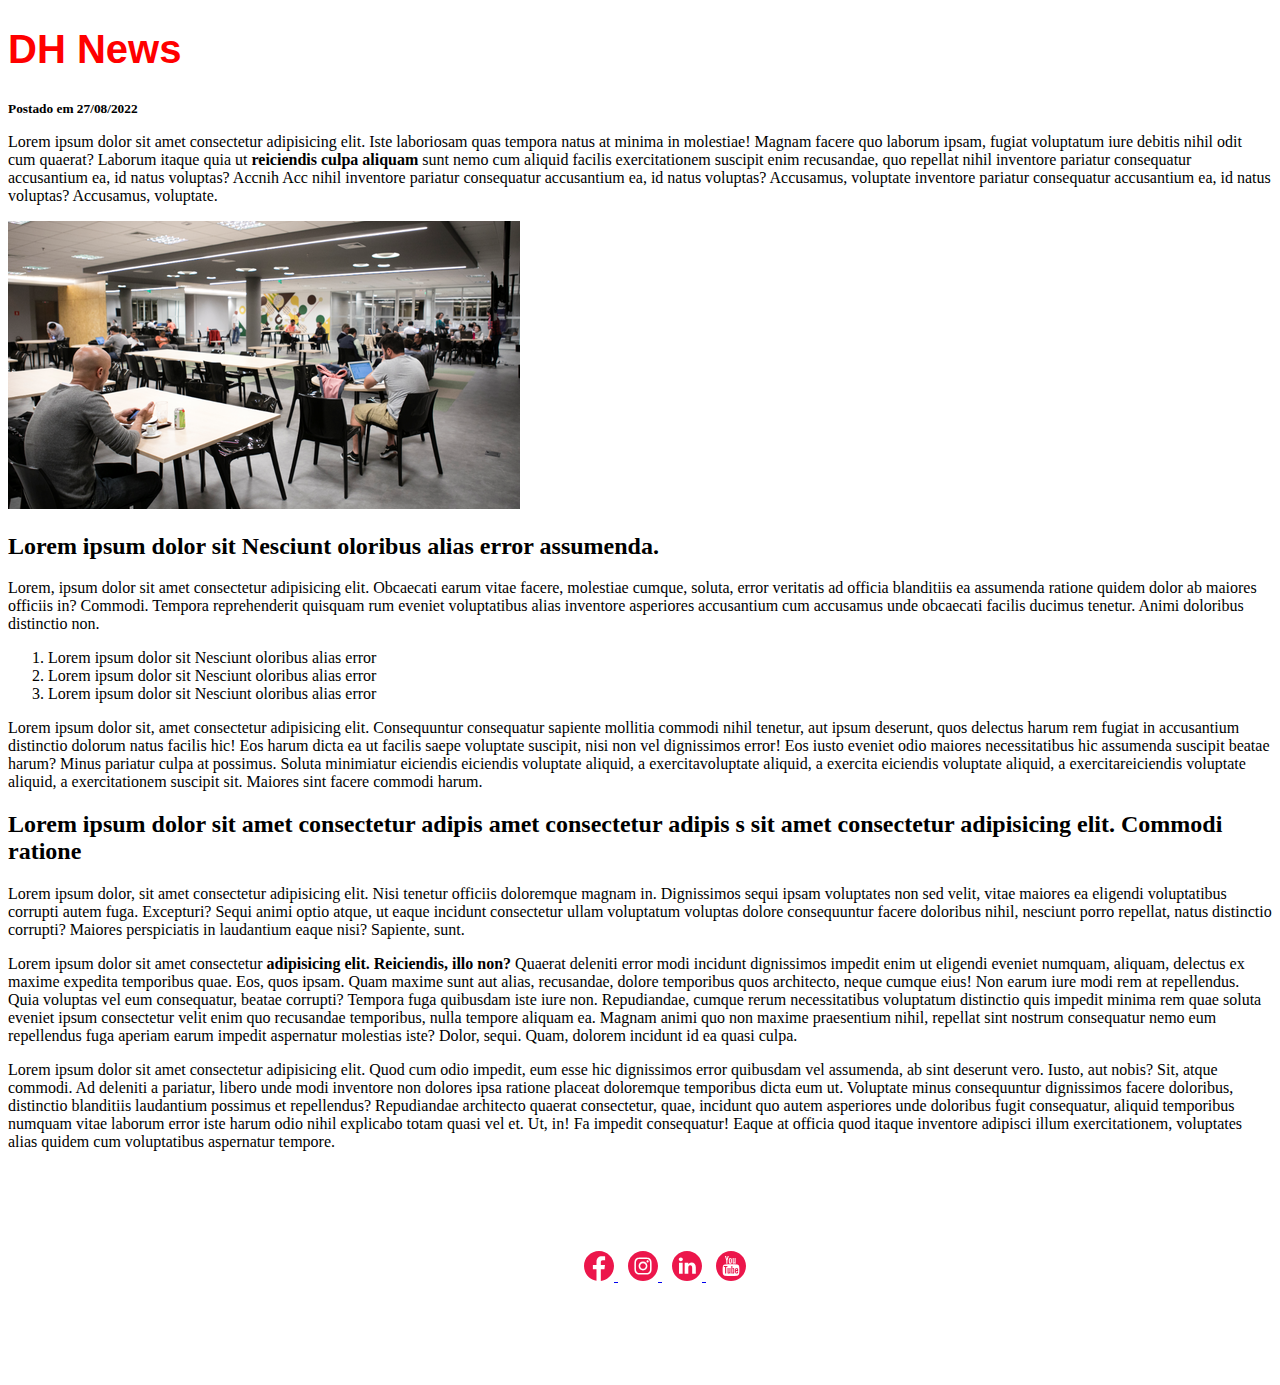
==== index.html @ 19570522 "Aula HTML" ====
<!DOCTYPE html>
<html lang="pt-br">
<head>
    <meta charset="UTF-8">
    <meta http-equiv="X-UA-Compatible" content="IE=edge">
    <meta name="viewport" content="width=device-width, initial-scale=1.0">
    <title>DH News</title>
    <link rel="stylesheet" href="./css/styles.css">
</head>
<body>
    <header>
        <h1>DH News</h1>

        <section class="sessao1">
            <small>Postado em 27/08/2022</small>
            <p>Lorem ipsum dolor sit amet consectetur adipisicing elit. Iste laboriosam quas tempora natus at minima in molestiae! Magnam facere quo laborum ipsam, fugiat voluptatum iure debitis nihil odit cum quaerat?
            Laborum itaque quia ut <strong>reiciendis culpa aliquam</strong>  sunt nemo cum aliquid facilis exercitationem suscipit enim recusandae, quo repellat nihil inventore pariatur consequatur accusantium ea, id natus voluptas? Accnih Acc nihil inventore pariatur consequatur accusantium ea, id natus voluptas? Accusamus, voluptate inventore pariatur consequatur accusantium ea, id natus voluptas? Accusamus, voluptate.</p>

            <img src="img/destaque.webp" alt="Escritório - Reunião">
        </section>
        <section>
            <h2>Lorem ipsum dolor sit  Nesciunt oloribus alias error assumenda.</h2>
            <p>Lorem, ipsum dolor sit amet consectetur adipisicing elit. Obcaecati earum vitae facere, molestiae cumque, soluta, error veritatis ad officia blanditiis ea assumenda ratione quidem dolor ab maiores officiis in? Commodi.
            Tempora reprehenderit quisquam rum eveniet  voluptatibus alias inventore asperiores accusantium cum accusamus unde obcaecati facilis ducimus tenetur. Animi doloribus distinctio non.</p>
                <ol>
                    <li>Lorem ipsum dolor sit  Nesciunt oloribus alias error</li>
                    <li>Lorem ipsum dolor sit  Nesciunt oloribus alias error</li>
                    <li>Lorem ipsum dolor sit  Nesciunt oloribus alias error</li>
                </ol>
                <p>Lorem ipsum dolor sit, amet consectetur adipisicing elit. Consequuntur consequatur sapiente mollitia commodi nihil tenetur, aut ipsum deserunt, quos delectus harum rem fugiat in accusantium distinctio dolorum natus facilis hic!
                Eos harum dicta ea ut facilis saepe voluptate suscipit, nisi non vel dignissimos error! Eos iusto eveniet odio maiores necessitatibus hic assumenda suscipit beatae harum? Minus pariatur culpa at possimus.
                Soluta minimiatur eiciendis eiciendis voluptate aliquid, a exercitavoluptate aliquid, a exercita eiciendis voluptate aliquid, a exercitareiciendis voluptate aliquid, a exercitationem suscipit sit. Maiores sint facere commodi harum.</p>
        </section>
        <section>
            <h2>Lorem ipsum dolor sit amet consectetur adipis amet consectetur adipis s sit amet consectetur adipisicing elit. Commodi ratione </h2>
            <p>Lorem ipsum dolor, sit amet consectetur adipisicing elit. Nisi tenetur officiis doloremque magnam in. Dignissimos sequi ipsam voluptates non sed velit, vitae maiores ea eligendi voluptatibus corrupti autem fuga. Excepturi?
            Sequi animi optio atque, ut eaque incidunt consectetur ullam voluptatum voluptas dolore consequuntur facere doloribus nihil, nesciunt porro repellat, natus distinctio corrupti? Maiores perspiciatis in laudantium eaque nisi? Sapiente, sunt.</p>
            <p>Lorem ipsum dolor sit amet consectetur <strong>adipisicing elit. Reiciendis, illo non?</strong> Quaerat deleniti error modi incidunt dignissimos impedit enim ut eligendi eveniet numquam, aliquam, delectus ex maxime expedita temporibus quae.
            Eos, quos ipsam. Quam maxime sunt aut alias, recusandae, dolore temporibus quos architecto, neque cumque eius! Non earum iure modi rem at repellendus. Quia voluptas vel eum consequatur, beatae corrupti?
            Tempora fuga quibusdam iste iure non. Repudiandae, cumque rerum necessitatibus voluptatum distinctio quis impedit minima rem quae soluta eveniet ipsum consectetur velit enim quo recusandae temporibus, nulla tempore aliquam ea.
            Magnam animi quo non maxime praesentium nihil, repellat sint nostrum consequatur nemo eum repellendus fuga aperiam earum impedit aspernatur molestias iste? Dolor, sequi. Quam, dolorem incidunt id ea quasi culpa.</p>
            <p>Lorem ipsum dolor sit amet consectetur adipisicing elit. Quod cum odio impedit, eum esse hic dignissimos error quibusdam vel assumenda, ab sint deserunt vero. Iusto, aut nobis? Sit, atque commodi.
            Ad deleniti a pariatur, libero unde modi inventore non dolores ipsa ratione placeat doloremque temporibus dicta eum ut. Voluptate minus consequuntur dignissimos facere doloribus, distinctio blanditiis laudantium possimus et repellendus?
            Repudiandae architecto quaerat consectetur, quae, incidunt quo autem asperiores unde doloribus fugit consequatur, aliquid temporibus numquam vitae laborum error iste harum odio nihil explicabo totam quasi vel et. Ut, in!
            Fa impedit consequatur! Eaque at officia quod itaque inventore adipisci illum exercitationem, voluptates alias quidem cum voluptatibus aspernatur tempore.</p>
        
        </section>

        <footer>
            <ul class="rodape">
                <li>
                    <a href="http://www.facebook.com" target="blank">
                        <img class="logo" src="img/facebook.svg" alt="Logo facebook">
                    </a>
                </li>
                <li>
                    <a href="http://www.instagram.com" target="blank">
                        <img class="logo" src="img/instagram.svg" alt="Logo Instagram">
                    </a>
                </li>
                <li>
                    <a href="http://www.linkedin.com" target="blank">
                        <img class="logo" src="img/linkedin.svg" alt="Logo Linkedin">
                    </a>
                </li>
                <li>
                    <a href="http://www.youtube.com" target="blank">
                        <img class="logo" src="img/youtube.svg" alt="Logo Youtube">
                    </a>
                </li>
            </ul>
        </footer>
    </header>
</body>
</html>
---- css/styles.css ----
h1 {
    color: #FF0000;
    font-size: 40px;
    font-weight: bold;
    font-family: 'Merriweather Sans', sans-serif;
}
small {
    font-weight: bold;
}
.sessao1 img {
    width: -500px;
    
}
.rodape {
    text-align: center;
    margin-top: 100px;
    margin-bottom: 100px;
}
.rodape li {
    display: inline;
    margin-left: 10px;
}
.logo {
    width: 30px;
}
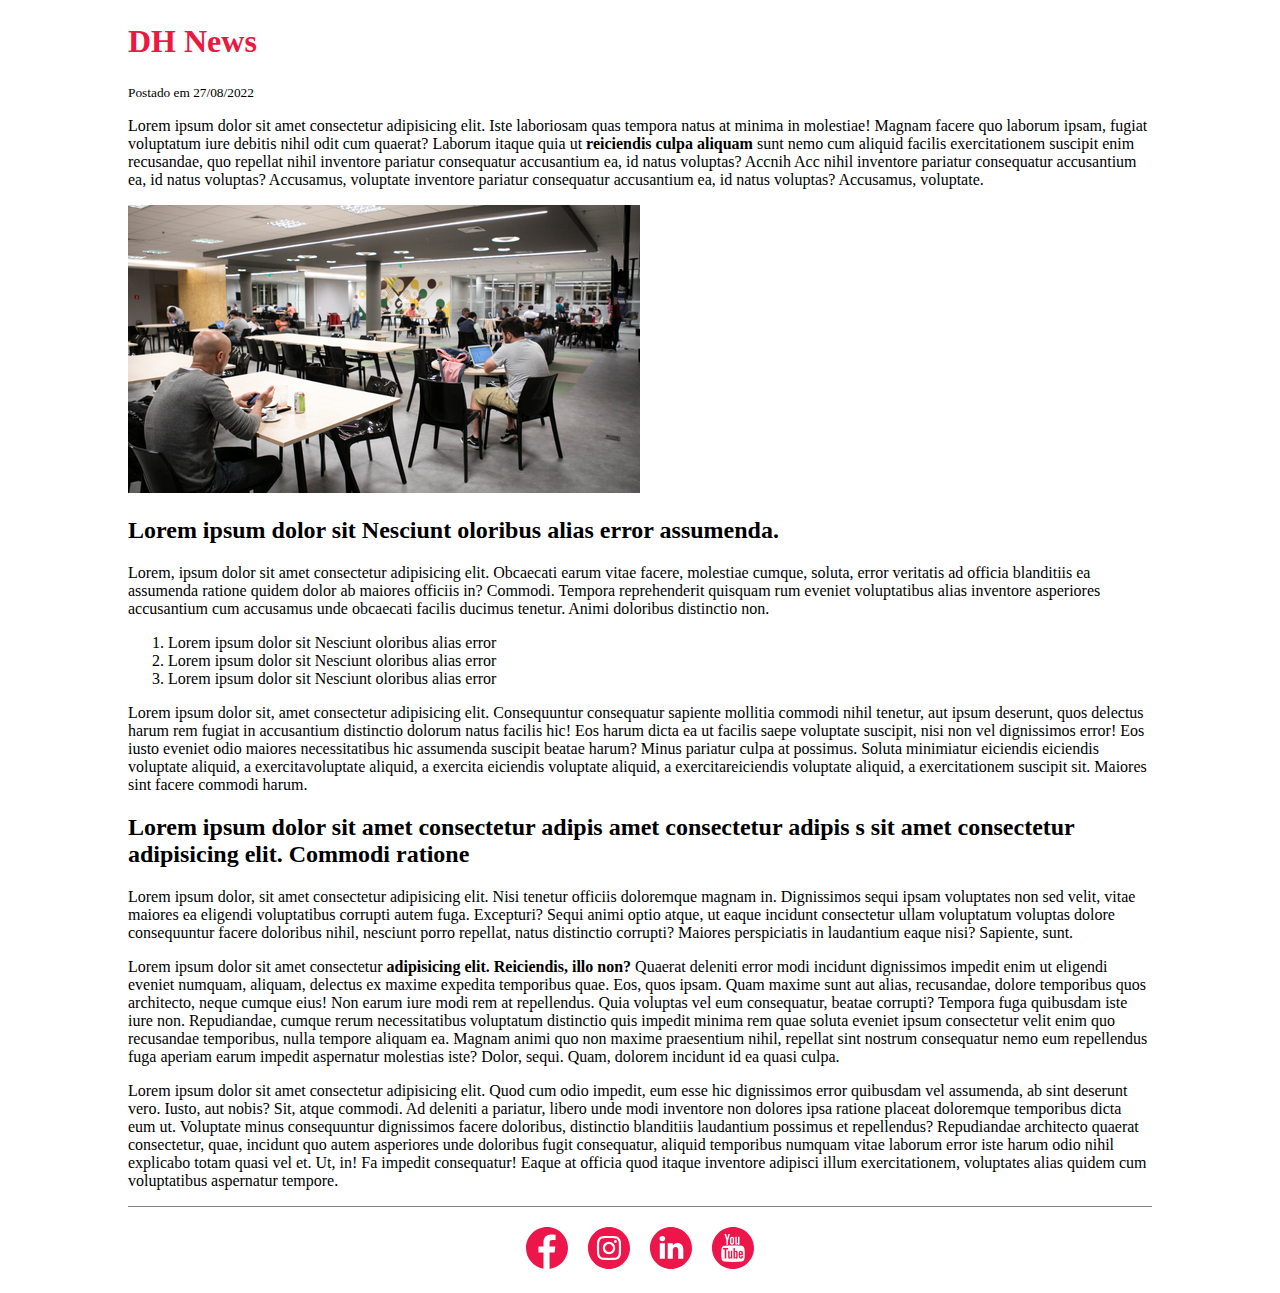
==== commit 48f71d96: "Atualização aula 01/fev" ====
--- a/index.html
+++ b/index.html
@@ -9,61 +9,62 @@
 </head>
 <body>
     <header>
-        <h1>DH News</h1>
+        <h1 class="titulo">DH News</h1>
 
-        <section class="sessao1">
+        <article>
+        <section class="corpo">
             <small>Postado em 27/08/2022</small>
-            <p>Lorem ipsum dolor sit amet consectetur adipisicing elit. Iste laboriosam quas tempora natus at minima in molestiae! Magnam facere quo laborum ipsam, fugiat voluptatum iure debitis nihil odit cum quaerat?
+            <p class="corpo-texto">Lorem ipsum dolor sit amet consectetur adipisicing elit. Iste laboriosam quas tempora natus at minima in molestiae! Magnam facere quo laborum ipsam, fugiat voluptatum iure debitis nihil odit cum quaerat?
             Laborum itaque quia ut <strong>reiciendis culpa aliquam</strong>  sunt nemo cum aliquid facilis exercitationem suscipit enim recusandae, quo repellat nihil inventore pariatur consequatur accusantium ea, id natus voluptas? Accnih Acc nihil inventore pariatur consequatur accusantium ea, id natus voluptas? Accusamus, voluptate inventore pariatur consequatur accusantium ea, id natus voluptas? Accusamus, voluptate.</p>
 
             <img src="img/destaque.webp" alt="Escritório - Reunião">
         </section>
         <section>
             <h2>Lorem ipsum dolor sit  Nesciunt oloribus alias error assumenda.</h2>
-            <p>Lorem, ipsum dolor sit amet consectetur adipisicing elit. Obcaecati earum vitae facere, molestiae cumque, soluta, error veritatis ad officia blanditiis ea assumenda ratione quidem dolor ab maiores officiis in? Commodi.
+            <p class="corpo-texto">Lorem, ipsum dolor sit amet consectetur adipisicing elit. Obcaecati earum vitae facere, molestiae cumque, soluta, error veritatis ad officia blanditiis ea assumenda ratione quidem dolor ab maiores officiis in? Commodi.
             Tempora reprehenderit quisquam rum eveniet  voluptatibus alias inventore asperiores accusantium cum accusamus unde obcaecati facilis ducimus tenetur. Animi doloribus distinctio non.</p>
                 <ol>
                     <li>Lorem ipsum dolor sit  Nesciunt oloribus alias error</li>
                     <li>Lorem ipsum dolor sit  Nesciunt oloribus alias error</li>
                     <li>Lorem ipsum dolor sit  Nesciunt oloribus alias error</li>
                 </ol>
-                <p>Lorem ipsum dolor sit, amet consectetur adipisicing elit. Consequuntur consequatur sapiente mollitia commodi nihil tenetur, aut ipsum deserunt, quos delectus harum rem fugiat in accusantium distinctio dolorum natus facilis hic!
+                <p class="corpo-texto">Lorem ipsum dolor sit, amet consectetur adipisicing elit. Consequuntur consequatur sapiente mollitia commodi nihil tenetur, aut ipsum deserunt, quos delectus harum rem fugiat in accusantium distinctio dolorum natus facilis hic!
                 Eos harum dicta ea ut facilis saepe voluptate suscipit, nisi non vel dignissimos error! Eos iusto eveniet odio maiores necessitatibus hic assumenda suscipit beatae harum? Minus pariatur culpa at possimus.
                 Soluta minimiatur eiciendis eiciendis voluptate aliquid, a exercitavoluptate aliquid, a exercita eiciendis voluptate aliquid, a exercitareiciendis voluptate aliquid, a exercitationem suscipit sit. Maiores sint facere commodi harum.</p>
         </section>
         <section>
             <h2>Lorem ipsum dolor sit amet consectetur adipis amet consectetur adipis s sit amet consectetur adipisicing elit. Commodi ratione </h2>
-            <p>Lorem ipsum dolor, sit amet consectetur adipisicing elit. Nisi tenetur officiis doloremque magnam in. Dignissimos sequi ipsam voluptates non sed velit, vitae maiores ea eligendi voluptatibus corrupti autem fuga. Excepturi?
+            <p class="corpo-texto">Lorem ipsum dolor, sit amet consectetur adipisicing elit. Nisi tenetur officiis doloremque magnam in. Dignissimos sequi ipsam voluptates non sed velit, vitae maiores ea eligendi voluptatibus corrupti autem fuga. Excepturi?
             Sequi animi optio atque, ut eaque incidunt consectetur ullam voluptatum voluptas dolore consequuntur facere doloribus nihil, nesciunt porro repellat, natus distinctio corrupti? Maiores perspiciatis in laudantium eaque nisi? Sapiente, sunt.</p>
-            <p>Lorem ipsum dolor sit amet consectetur <strong>adipisicing elit. Reiciendis, illo non?</strong> Quaerat deleniti error modi incidunt dignissimos impedit enim ut eligendi eveniet numquam, aliquam, delectus ex maxime expedita temporibus quae.
+            <p class="corpo-texto"p>Lorem ipsum dolor sit amet consectetur <strong>adipisicing elit. Reiciendis, illo non?</strong> Quaerat deleniti error modi incidunt dignissimos impedit enim ut eligendi eveniet numquam, aliquam, delectus ex maxime expedita temporibus quae.
             Eos, quos ipsam. Quam maxime sunt aut alias, recusandae, dolore temporibus quos architecto, neque cumque eius! Non earum iure modi rem at repellendus. Quia voluptas vel eum consequatur, beatae corrupti?
             Tempora fuga quibusdam iste iure non. Repudiandae, cumque rerum necessitatibus voluptatum distinctio quis impedit minima rem quae soluta eveniet ipsum consectetur velit enim quo recusandae temporibus, nulla tempore aliquam ea.
             Magnam animi quo non maxime praesentium nihil, repellat sint nostrum consequatur nemo eum repellendus fuga aperiam earum impedit aspernatur molestias iste? Dolor, sequi. Quam, dolorem incidunt id ea quasi culpa.</p>
-            <p>Lorem ipsum dolor sit amet consectetur adipisicing elit. Quod cum odio impedit, eum esse hic dignissimos error quibusdam vel assumenda, ab sint deserunt vero. Iusto, aut nobis? Sit, atque commodi.
+            <p class="corpo-texto">Lorem ipsum dolor sit amet consectetur adipisicing elit. Quod cum odio impedit, eum esse hic dignissimos error quibusdam vel assumenda, ab sint deserunt vero. Iusto, aut nobis? Sit, atque commodi.
             Ad deleniti a pariatur, libero unde modi inventore non dolores ipsa ratione placeat doloremque temporibus dicta eum ut. Voluptate minus consequuntur dignissimos facere doloribus, distinctio blanditiis laudantium possimus et repellendus?
             Repudiandae architecto quaerat consectetur, quae, incidunt quo autem asperiores unde doloribus fugit consequatur, aliquid temporibus numquam vitae laborum error iste harum odio nihil explicabo totam quasi vel et. Ut, in!
             Fa impedit consequatur! Eaque at officia quod itaque inventore adipisci illum exercitationem, voluptates alias quidem cum voluptatibus aspernatur tempore.</p>
-        
         </section>
+        </article>
 
-        <footer>
-            <ul class="rodape">
-                <li>
+        <footer class="rodape">
+            <ul class="lista-rodape">
+                <li class="rede-social">
                     <a href="http://www.facebook.com" target="blank">
                         <img class="logo" src="img/facebook.svg" alt="Logo facebook">
                     </a>
                 </li>
-                <li>
+                <li class="rede-social">
                     <a href="http://www.instagram.com" target="blank">
                         <img class="logo" src="img/instagram.svg" alt="Logo Instagram">
                     </a>
                 </li>
-                <li>
+                <li class="rede-social">
                     <a href="http://www.linkedin.com" target="blank">
                         <img class="logo" src="img/linkedin.svg" alt="Logo Linkedin">
                     </a>
                 </li>
-                <li>
+                <li class="rede-social">
                     <a href="http://www.youtube.com" target="blank">
                         <img class="logo" src="img/youtube.svg" alt="Logo Youtube">
                     </a>
--- a/css/styles.css
+++ b/css/styles.css
@@ -1,25 +1,49 @@
-h1 {
-    color: #FF0000;
-    font-size: 40px;
-    font-weight: bold;
-    font-family: 'Merriweather Sans', sans-serif;
+body {
+    max-width: 1024px;
+    margin: 0 auto;
 }
-small {
+
+.titulo {
+    color: #ec183f;
+    margin: 23px 0;
+}
+
+.corpo article small {
     font-weight: bold;
 }
-.sessao1 img {
-    width: -500px;
-    
+
+.corpo article img {
+    width: 100%;
 }
+
+.secao-texto {
+    max-width:  1024px;
+
+}
+
+.corpo-texto {
+    margin: 20px o 20px 0;
+}
+
+.separador-artigo {
+    color: white;
+}
+
+
+.rede-social img {
+    width: 42px;
+}
+
 .rodape {
-    text-align: center;
-    margin-top: 100px;
-    margin-bottom: 100px;
+    border-top: 1px solid gray;
+    padding: 20px;
 }
-.rodape li {
-    display: inline;
-    margin-left: 10px;
-}
-.logo {
-    width: 30px;
+
+.lista-rodape {
+    list-style-type: none;
+    padding: 0;
+    margin: 0 auto;
+    display: flex;
+    gap: 20px;
+    justify-content: center;
 }